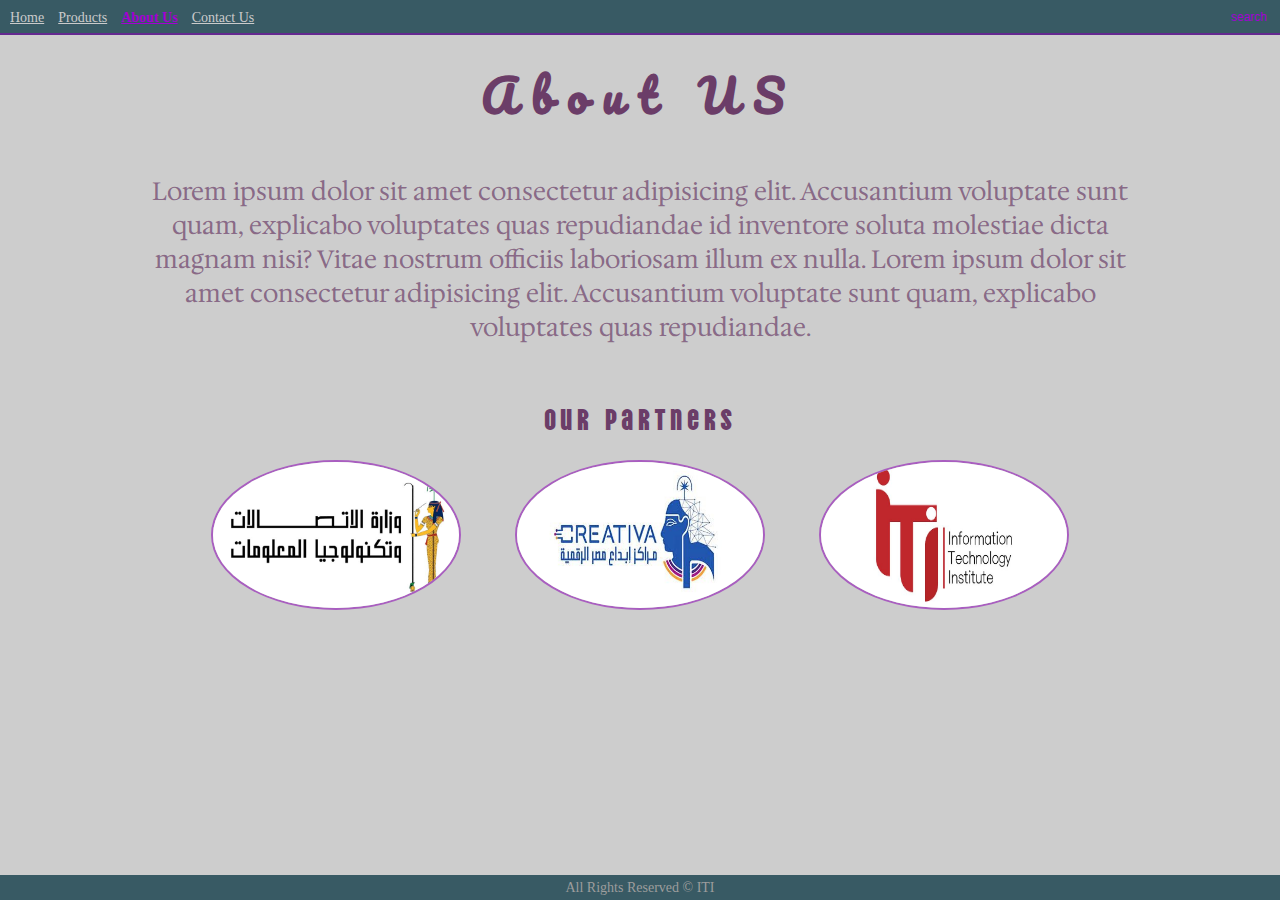
==== about.html @ 937c4708 "comit" ====
<html>
  <head>
    <title>About Us</title>
    <link rel="stylesheet" href="css/common.css">
    <link rel="stylesheet" href="css/about.css">
    <link rel="preconnect" href="https://fonts.googleapis.com">
    <link href="https://fonts.googleapis.com/css2?family=Hedvig+Letters+Serif:opsz@12..24&family=Pacifico&family=Ubuntu:wght@700&family=Vina+Sans&display=swap" rel="stylesheet">
    <link rel="preconnect" href="https://fonts.gstatic.com" crossorigin>
    <link href="https://fonts.googleapis.com/css2?family=Pacifico&family=Ubuntu:wght@700&display=swap" rel="stylesheet">
    <link rel="stylesheet" href="https://fonts.googleapis.com/css2?family=Material+Symbols+Outlined:opsz,wght,FILL,GRAD@20..48,100..700,0..1,-50..200" />
  </head>

  <body>
    <div class="menu">
      <ul class="list">
        <li><a href="home.html">Home</a></li>
        <li><a href="products.html">Products</a></li>
        <li class="active"><a href="about.html">About Us</a></li>
        <li><a href="contact.html">Contact Us</a></li>
      </ul>
      <div class="search">
        <input type="search" placeholder="search">
      </div>
    </div>
    <div class="container">
      <div class="about">
        <h1>About US</h1>
        <p>
          Lorem ipsum dolor sit amet consectetur adipisicing elit. Accusantium 
          voluptate sunt quam, explicabo voluptates quas repudiandae 
          id inventore soluta molestiae dicta magnam nisi? Vitae nostrum officiis laboriosam illum ex nulla.
          Lorem ipsum dolor sit amet consectetur adipisicing elit. Accusantium 
          voluptate sunt quam, explicabo voluptates quas repudiandae.
        </p>
      </div>
      <div class="partners">
        <h3>Our Partners</h3>
        <div class="image">
          <img src="pics/123.jpg" alt="">
        </div>
        <div class="image">
          <img src="pics/124.jpg" alt="">
        </div>
        <div class="image">
          <img src="pics/125.jpg" alt="">
        </div>
      </div>
    </div>
    <div class="footer">All Rights Reserved &copy; ITI</div>
  </body>
</html>
---- css/common.css ----
* {
  padding: 0;
  margin: 0;
  box-sizing: border-box;
}

body {
  background-color: #bbbbbbba;
}

.menu {
  height: 35px;
  position: relative;
  background-color: #385A64;
  border-bottom: 2px solid #8b00b58a;
  padding:5px ;
}

.list {
  display: inline-block;
}

.list li{
  display: inline-block;
  text-align: center;
  list-style: none;
}

.list li a{
  font-size: 14px;
  display: block;
  color: #cbcbcb;
  margin: 5px;
}

.list li a:hover,
li.active a {
  color: #a400d5;
  cursor: pointer;
}

li.active a {
  font-weight: bold;
}

.search {
  position: absolute;
  top: calc(50% - 10px);
  right: 0;
}
.search input {
  text-align: right;
  height: 20px;
  border: none;
  background-color: transparent;
  color: #a400d5;
  caret-color: #a400d5;
}
.search input:focus {
  outline: none;
}
.search input::placeholder {
  font-size: 12px;
  color: #a400d5;
}

.footer {
  width: 100%;
  height: 25px;
  padding: 5px;
  font-size: 14px;
  text-align: center;
  color: #9d9d9d;
  background-color: #385A64;
}
---- css/about.css ----
body {
  /* background-image: url(../pics/1.jpg); */
}

.container {
  min-height: calc(100% - 60px);
  text-align: center;
}
.about {
  text-align: center;
}
.about h1 {
  padding: 20px;
  font-size: 45px;
  font-family: 'Pacifico', cursive;
  color: #6b3d68;
  letter-spacing: 15px;
}

.about p {
  width: 80%;
  margin: 20px auto;
  font-size: 25px;
  font-family: 'Hedvig Letters Serif', serif;
  color: #6b3d68b5;
}


.partners h3{
  padding-top: 35px;
  font-size: 30px;
  font-weight: 100;
  font-family: 'Vina Sans', sans-serif;
  color: #6b3d68;
  letter-spacing: 5px;
}
.partners .image {
  display: inline-block;
  padding: 25px;
}
.partners .image img {
  width: 250px;
  height: 150px;
  border-radius: 50%;
  border: 2px solid #8b00b58a;
}
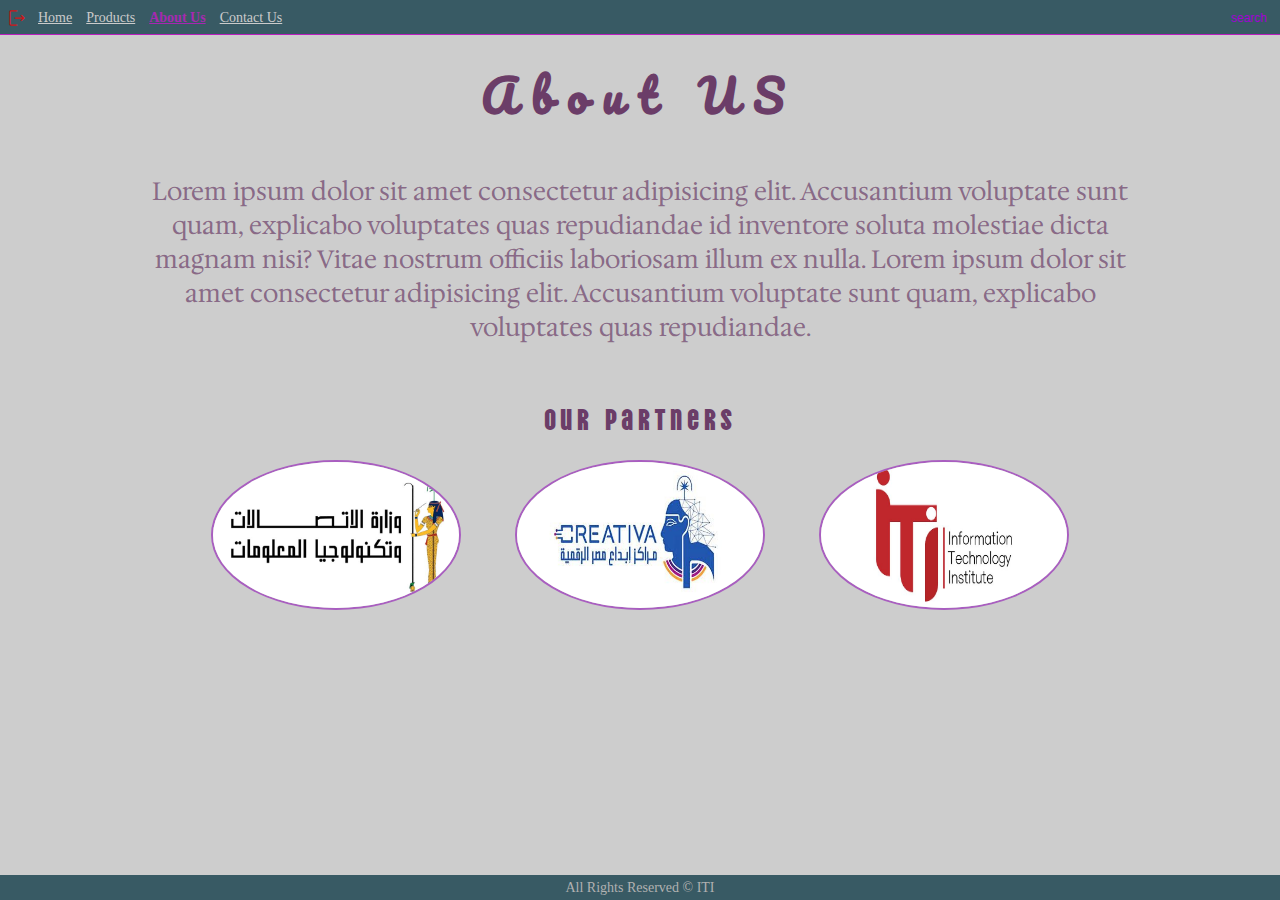
==== commit aa22a39c: "commit" ====
--- a/about.html
+++ b/about.html
@@ -13,6 +13,7 @@
   <body>
     <div class="menu">
       <ul class="list">
+        <li class="out"><span class="material-symbols-outlined logout">logout</span><a href="login.html">Log Out </a>
         <li><a href="home.html">Home</a></li>
         <li><a href="products.html">Products</a></li>
         <li class="active"><a href="about.html">About Us</a></li>
--- a/css/common.css
+++ b/css/common.css
@@ -12,7 +12,7 @@
   height: 35px;
   position: relative;
   background-color: #385A64;
-  border-bottom: 2px solid #8b00b58a;
+  border-bottom: 1px solid #ff00eea8;
   padding:5px ;
 }
 
@@ -35,12 +35,27 @@
 
 .list li a:hover,
 li.active a {
-  color: #a400d5;
+  color: #ff00ef8f;
   cursor: pointer;
 }
-
 li.active a {
   font-weight: bold;
+}
+
+li.out {
+  display: inline;
+  cursor: pointer;
+  color: #ff0000c3;
+}
+li.out a {
+  display: none;
+}
+li.out:hover a {
+  display: inline;
+  font-weight: bold;
+}
+li.out a:hover {
+  color: #ff0000c3;
 }
 
 .search {
@@ -70,6 +85,15 @@
   padding: 5px;
   font-size: 14px;
   text-align: center;
-  color: #9d9d9d;
+  color: #b1b1b1;
   background-color: #385A64;
-}+}
+
+.material-symbols-outlined.logout {
+  vertical-align: middle;
+  font-variation-settings:
+  'FILL' 0,
+  'wght' 300,
+  'GRAD' -25,
+  'opsz' 10;
+}
--- a/css/about.css
+++ b/css/about.css
@@ -1,14 +1,8 @@
-body {
-  /* background-image: url(../pics/1.jpg); */
-}
-
 .container {
   min-height: calc(100% - 60px);
   text-align: center;
 }
-.about {
-  text-align: center;
-}
+
 .about h1 {
   padding: 20px;
   font-size: 45px;
@@ -27,12 +21,12 @@
 
 
 .partners h3{
+  color: #6b3d68;
   padding-top: 35px;
   font-size: 30px;
   font-weight: 100;
+  letter-spacing: 5px;
   font-family: 'Vina Sans', sans-serif;
-  color: #6b3d68;
-  letter-spacing: 5px;
 }
 .partners .image {
   display: inline-block;
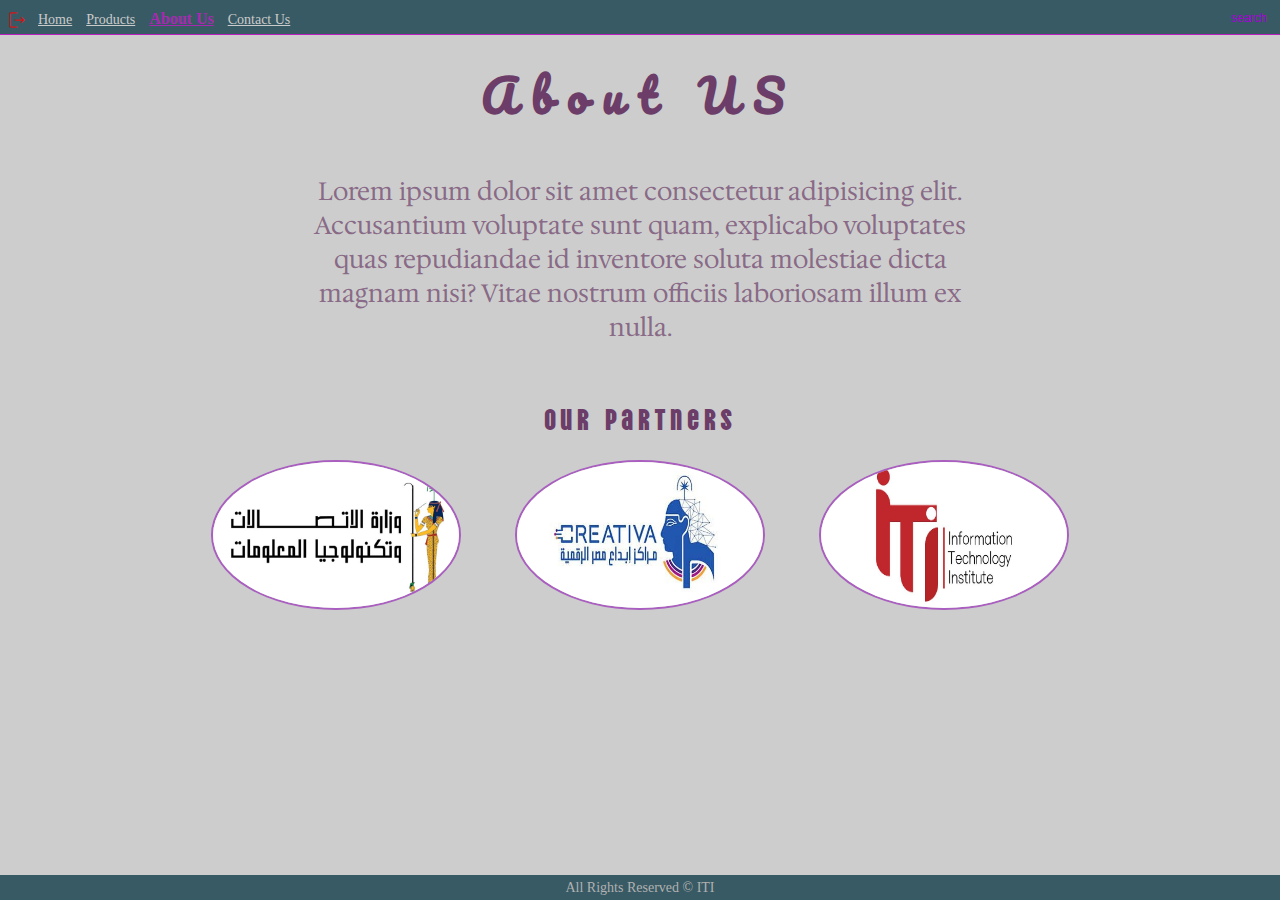
==== commit 948ebe79: "commit" ====
--- a/about.html
+++ b/about.html
@@ -13,7 +13,7 @@
   <body>
     <div class="menu">
       <ul class="list">
-        <li class="out"><span class="material-symbols-outlined logout">logout</span><a href="login.html">Log Out </a>
+        <li class="out"><span class="material-symbols-outlined logout">logout</span><a href="index.html">Log Out </a>
         <li><a href="home.html">Home</a></li>
         <li><a href="products.html">Products</a></li>
         <li class="active"><a href="about.html">About Us</a></li>
@@ -23,15 +23,14 @@
         <input type="search" placeholder="search">
       </div>
     </div>
-    <div class="container">
-      <div class="about">
+    <div class="about container">
+      <div class="about content">
         <h1>About US</h1>
         <p>
           Lorem ipsum dolor sit amet consectetur adipisicing elit. Accusantium 
           voluptate sunt quam, explicabo voluptates quas repudiandae 
           id inventore soluta molestiae dicta magnam nisi? Vitae nostrum officiis laboriosam illum ex nulla.
-          Lorem ipsum dolor sit amet consectetur adipisicing elit. Accusantium 
-          voluptate sunt quam, explicabo voluptates quas repudiandae.
+          
         </p>
       </div>
       <div class="partners">
--- a/css/common.css
+++ b/css/common.css
@@ -8,6 +8,7 @@
   background-color: #bbbbbbba;
 }
 
+/* Nav Bar */
 .menu {
   height: 35px;
   position: relative;
@@ -40,6 +41,7 @@
 }
 li.active a {
   font-weight: bold;
+  font-size: 16px;
 }
 
 li.out {
@@ -79,6 +81,30 @@
   color: #a400d5;
 }
 
+/* Content */
+.container {
+  min-height: calc(100% - 60px);
+  text-align: center;
+}
+
+.content h1 {
+  padding: 20px;
+  font-size: 45px;
+  font-family: 'Pacifico', cursive;
+  color: #6b3d68;
+  letter-spacing: 15px;
+}
+
+.content p {
+  width: 55%;
+  margin: 20px auto;
+  font-size: 25px;
+  font-family: 'Hedvig Letters Serif', serif;
+  color: #6b3d68b5;
+}
+
+
+/* Footer */
 .footer {
   width: 100%;
   height: 25px;
--- a/css/about.css
+++ b/css/about.css
@@ -1,25 +1,3 @@
-.container {
-  min-height: calc(100% - 60px);
-  text-align: center;
-}
-
-.about h1 {
-  padding: 20px;
-  font-size: 45px;
-  font-family: 'Pacifico', cursive;
-  color: #6b3d68;
-  letter-spacing: 15px;
-}
-
-.about p {
-  width: 80%;
-  margin: 20px auto;
-  font-size: 25px;
-  font-family: 'Hedvig Letters Serif', serif;
-  color: #6b3d68b5;
-}
-
-
 .partners h3{
   color: #6b3d68;
   padding-top: 35px;
